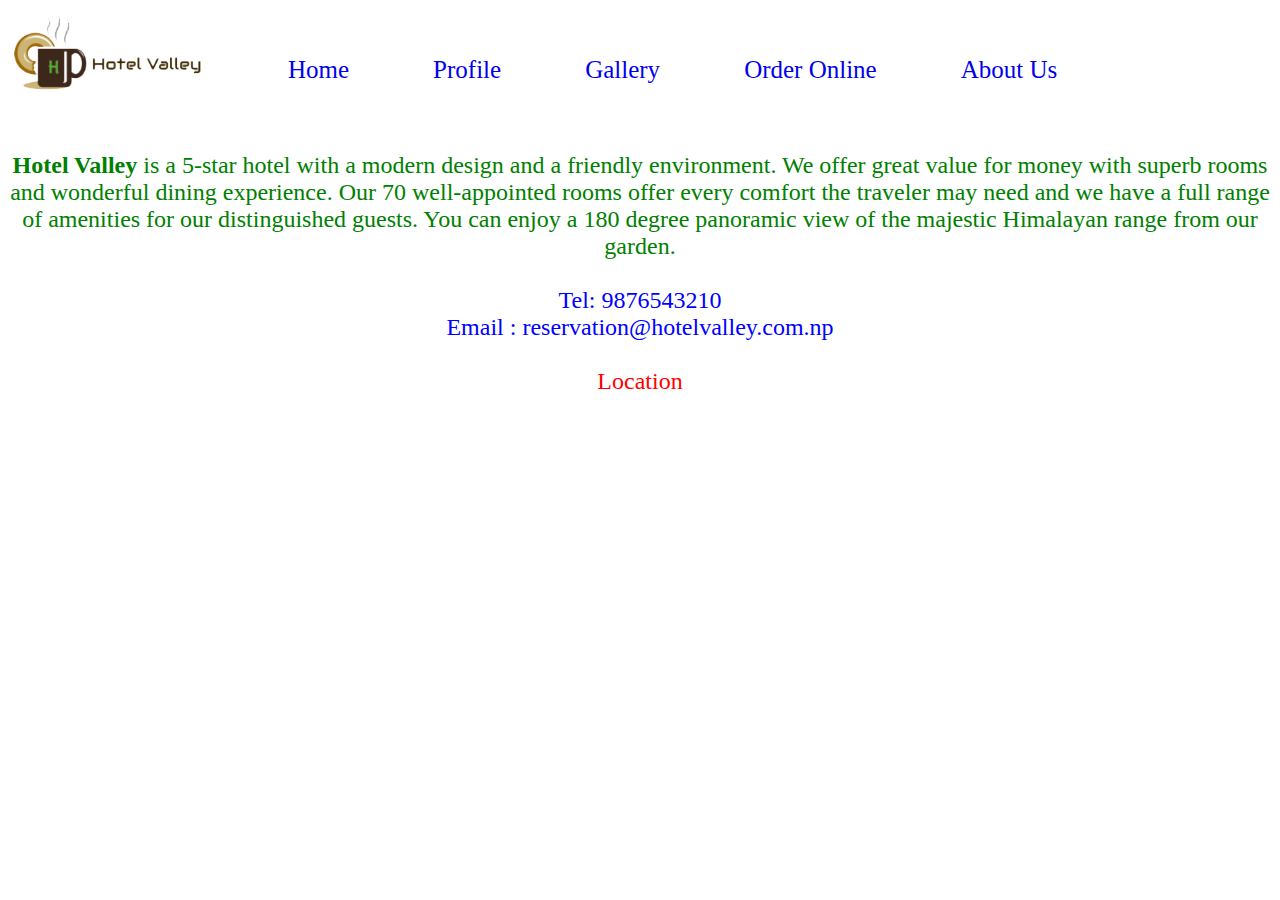
==== about.html @ 8a0a64f8 "Add files via upload" ====
<!DOCTYPE html>
<html lang="en">

<head>

    <title>Hotel</title>
</head>

<body style="font-family:verdana">
    <style>
        li {

            display: inline-block;
            padding: 40px;
            overflow: hidden;
            text-align: left;
            font-size: 25px;
        }

        ul {

            text-align: left;
            margin-left: 200px;
        }

        img {
            position: absolute
        }
    </style>
    <a href="index.html"><img src="hv.png" width="200"></a>


    <nav>
        <ul>
            <li><a href="index.html" style="text-decoration: none;">Home</a></li>
            <li><a href="profile.html" style="text-decoration: none;">Profile</a></li>
            <li><a href="gallery.html" style="text-decoration: none;">Gallery</a></li>
            <li><a href="form.html" style="text-decoration: none;">Order Online</a></li>
            <li><a href="about.html " style="text-decoration: none;">About Us</a></li>
        </ul>
    </nav>
    <font size="5px" color="green">
        <p align="center"><b>Hotel Valley</b> is a 5-star hotel with a modern design and a friendly environment. We
            offer great value for money with superb
            rooms and wonderful
            dining experience. Our 70 well-appointed rooms offer every comfort the traveler may need and we have a full
            range of amenities for
            our distinguished guests. You can enjoy a 180 degree panoramic view of the majestic Himalayan range from our
            garden.
            <br> <br>
            <font color="Blue">
                Tel: 9876543210 <br>
                Email : reservation@hotelvalley.com.np
            </font>
            <br> <Br>
            <Font color="Red">Location</Font>
        </p>
    </font>
    <Center>
        <iframe
            src="https://www.google.com/maps/embed?pb=!1m18!1m12!1m3!1d3533.3847297322554!2d85.42497091487051!3d27.674501582805473!2m3!1f0!2f0!3f0!3m2!1i1024!2i768!4f13.1!3m3!1m2!1s0x39eb1ab006537e85%3A0x554707fe10483cac!2sBhaktapur%2044800!5e0!3m2!1sen!2snp!4v1655545582802!5m2!1sen!2snp"
            width="600" height="450" style="border:0;" allowfullscreen="" loading="lazy"
            referrerpolicy="no-referrer-when-downgrade"></iframe>
    </Center>
</body>

</html>
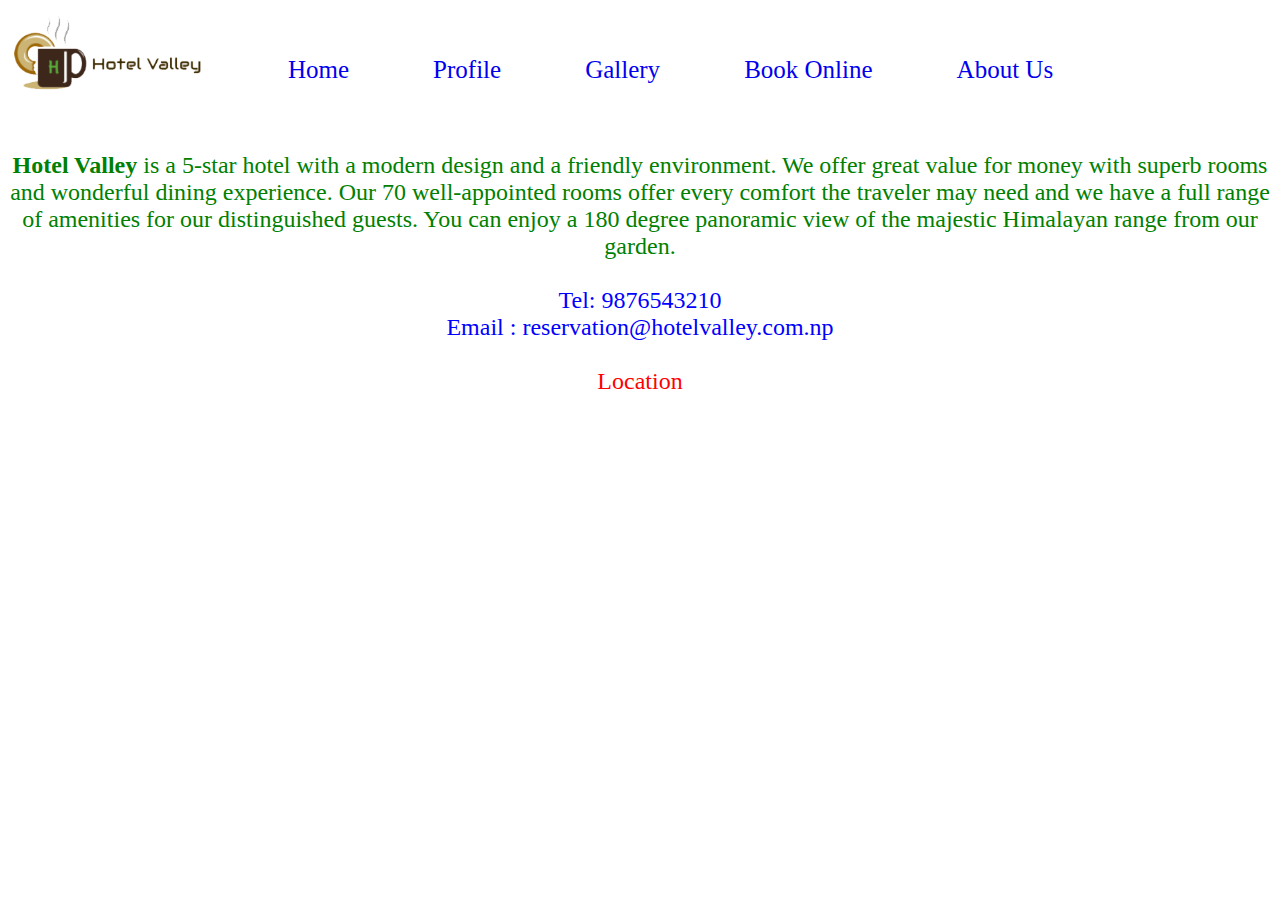
==== commit 7a5f6f86: "Add files via upload" ====
--- a/about.html
+++ b/about.html
@@ -35,7 +35,7 @@
             <li><a href="index.html" style="text-decoration: none;">Home</a></li>
             <li><a href="profile.html" style="text-decoration: none;">Profile</a></li>
             <li><a href="gallery.html" style="text-decoration: none;">Gallery</a></li>
-            <li><a href="form.html" style="text-decoration: none;">Order Online</a></li>
+            <li><a href="form.html" style="text-decoration: none;">Book Online</a></li>
             <li><a href="about.html " style="text-decoration: none;">About Us</a></li>
         </ul>
     </nav>
